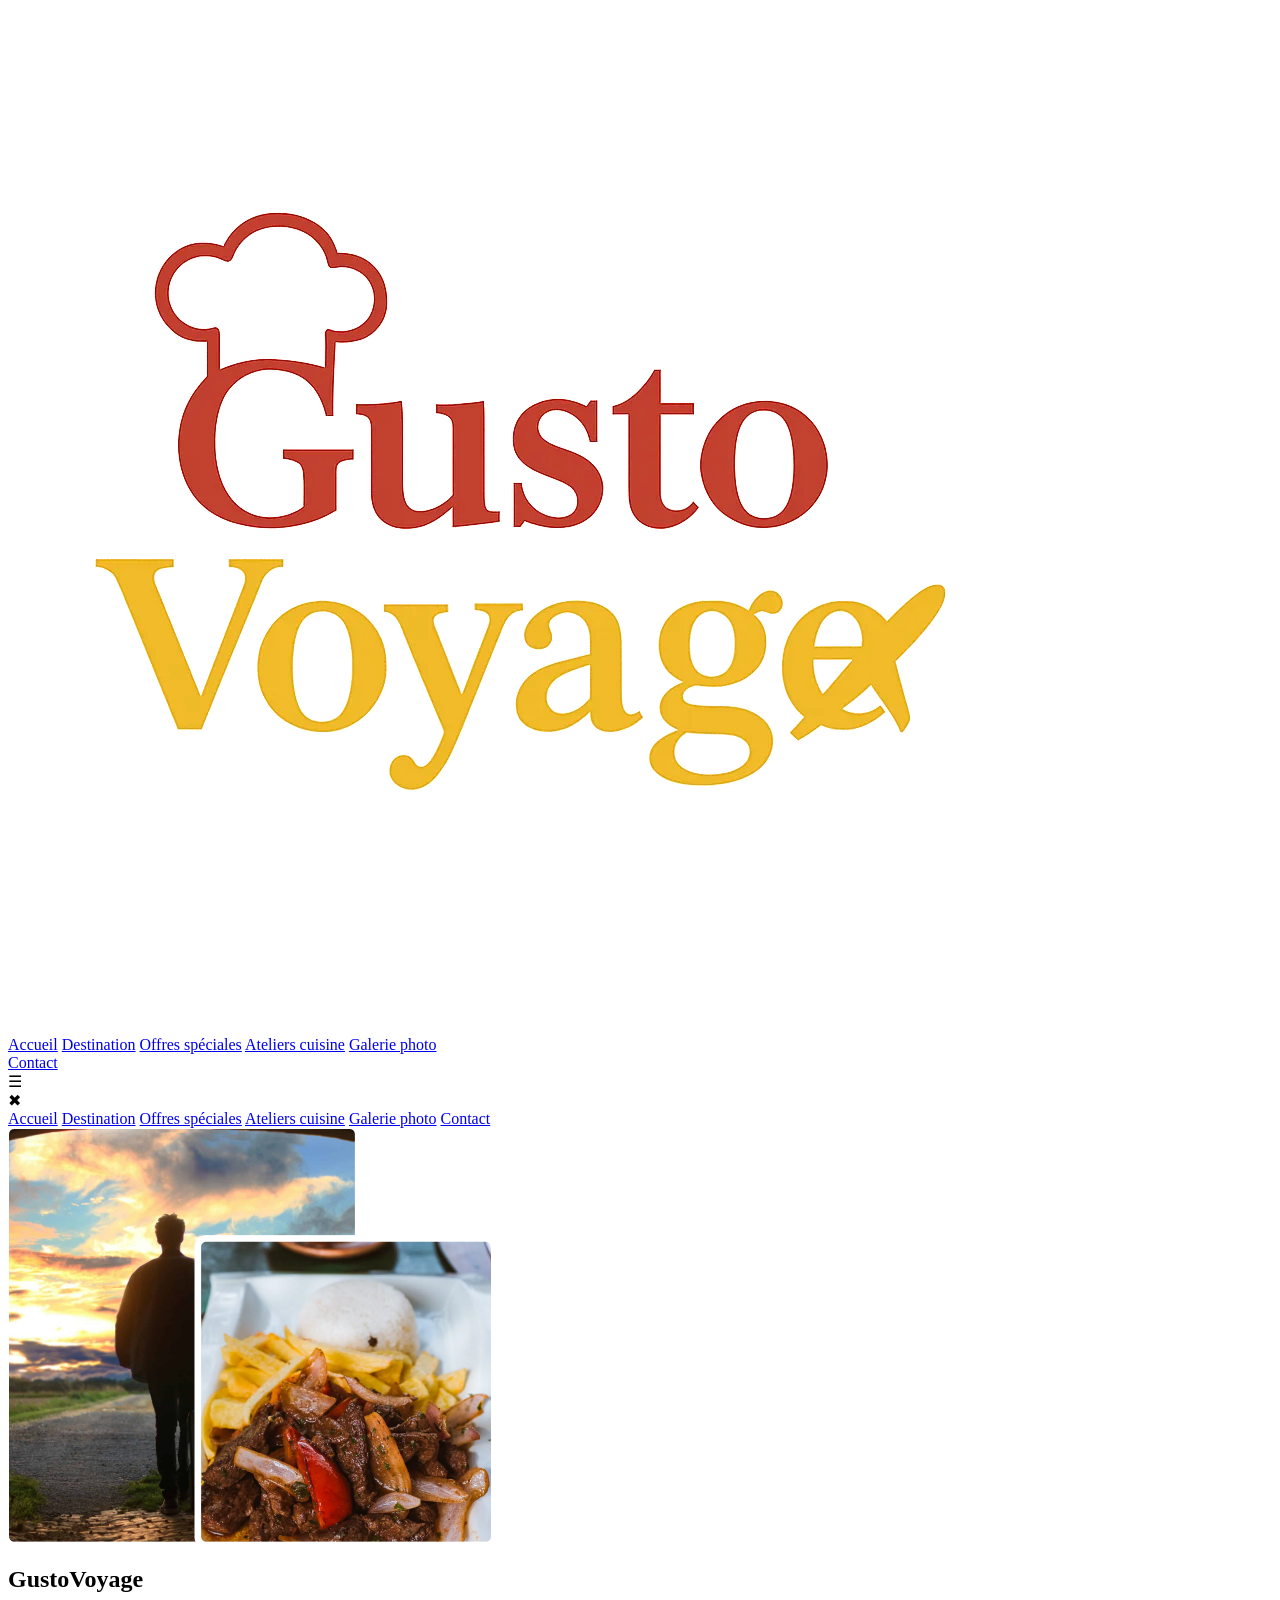
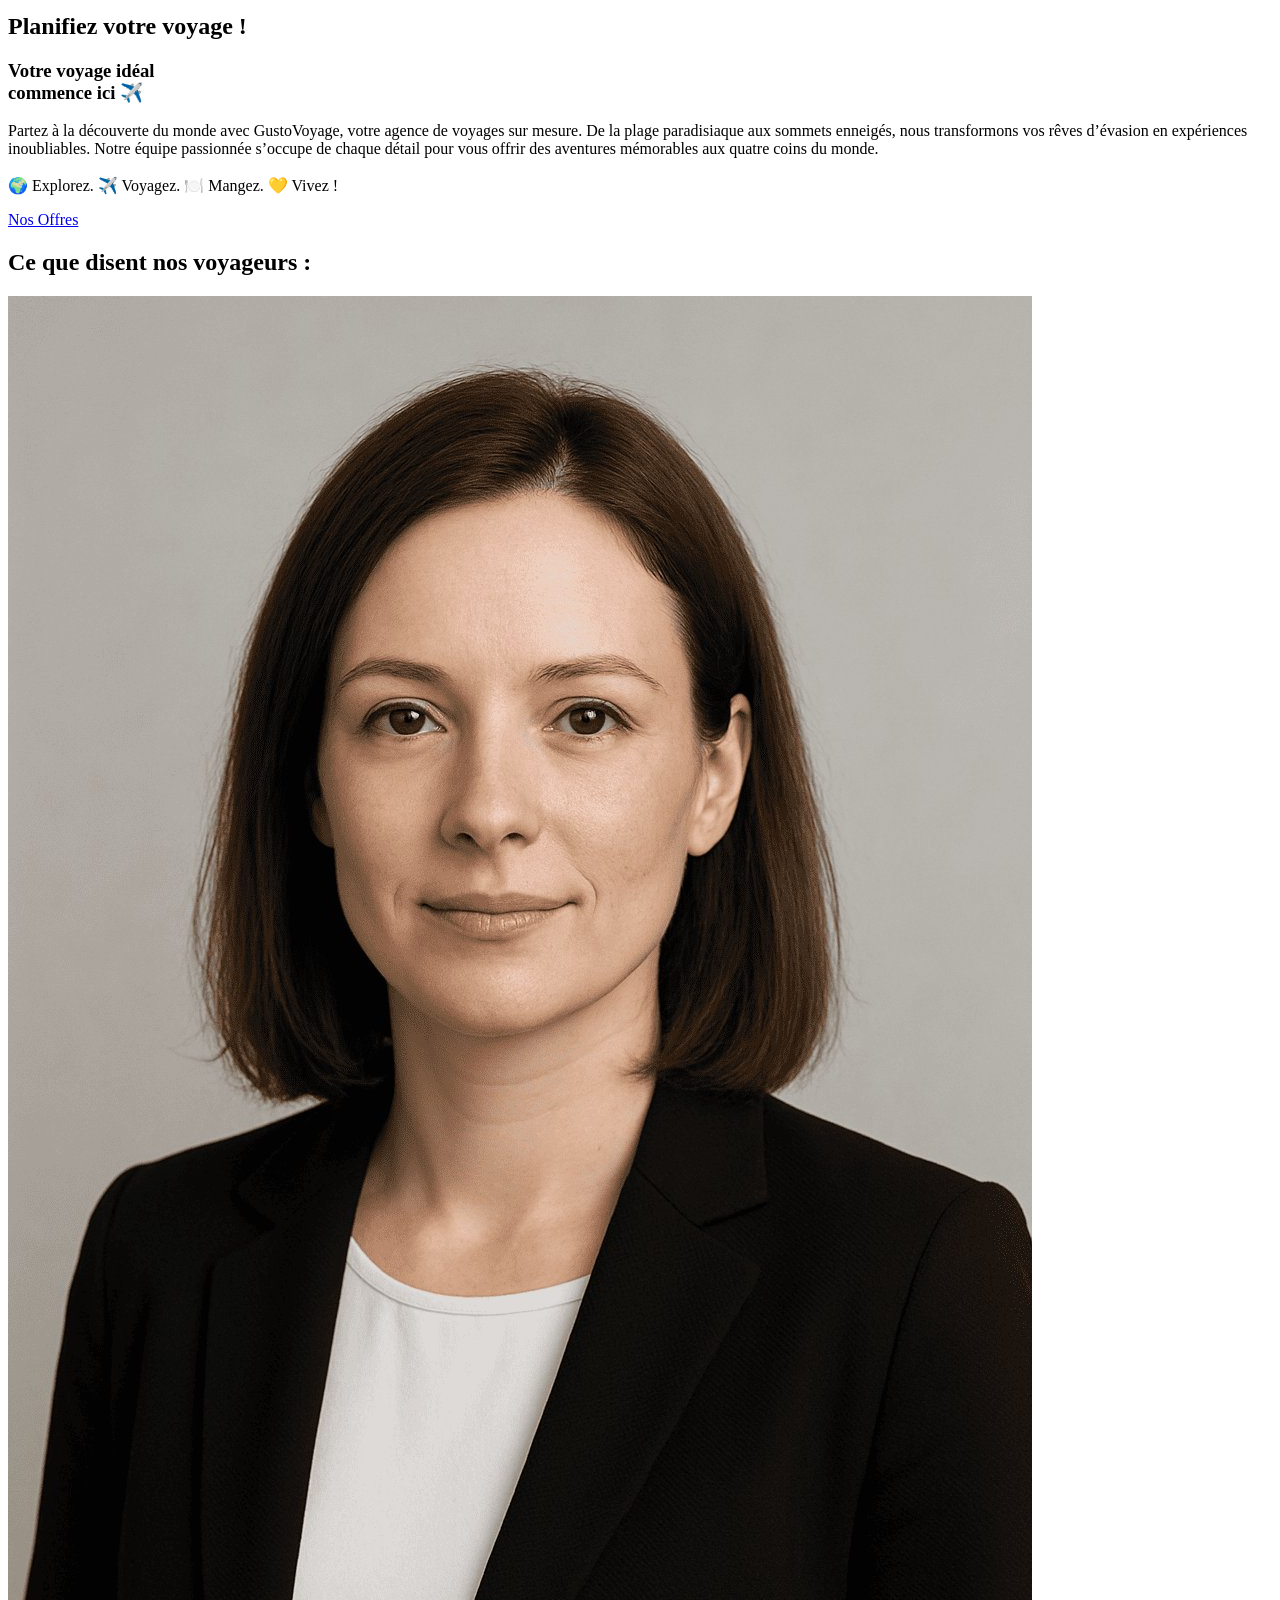
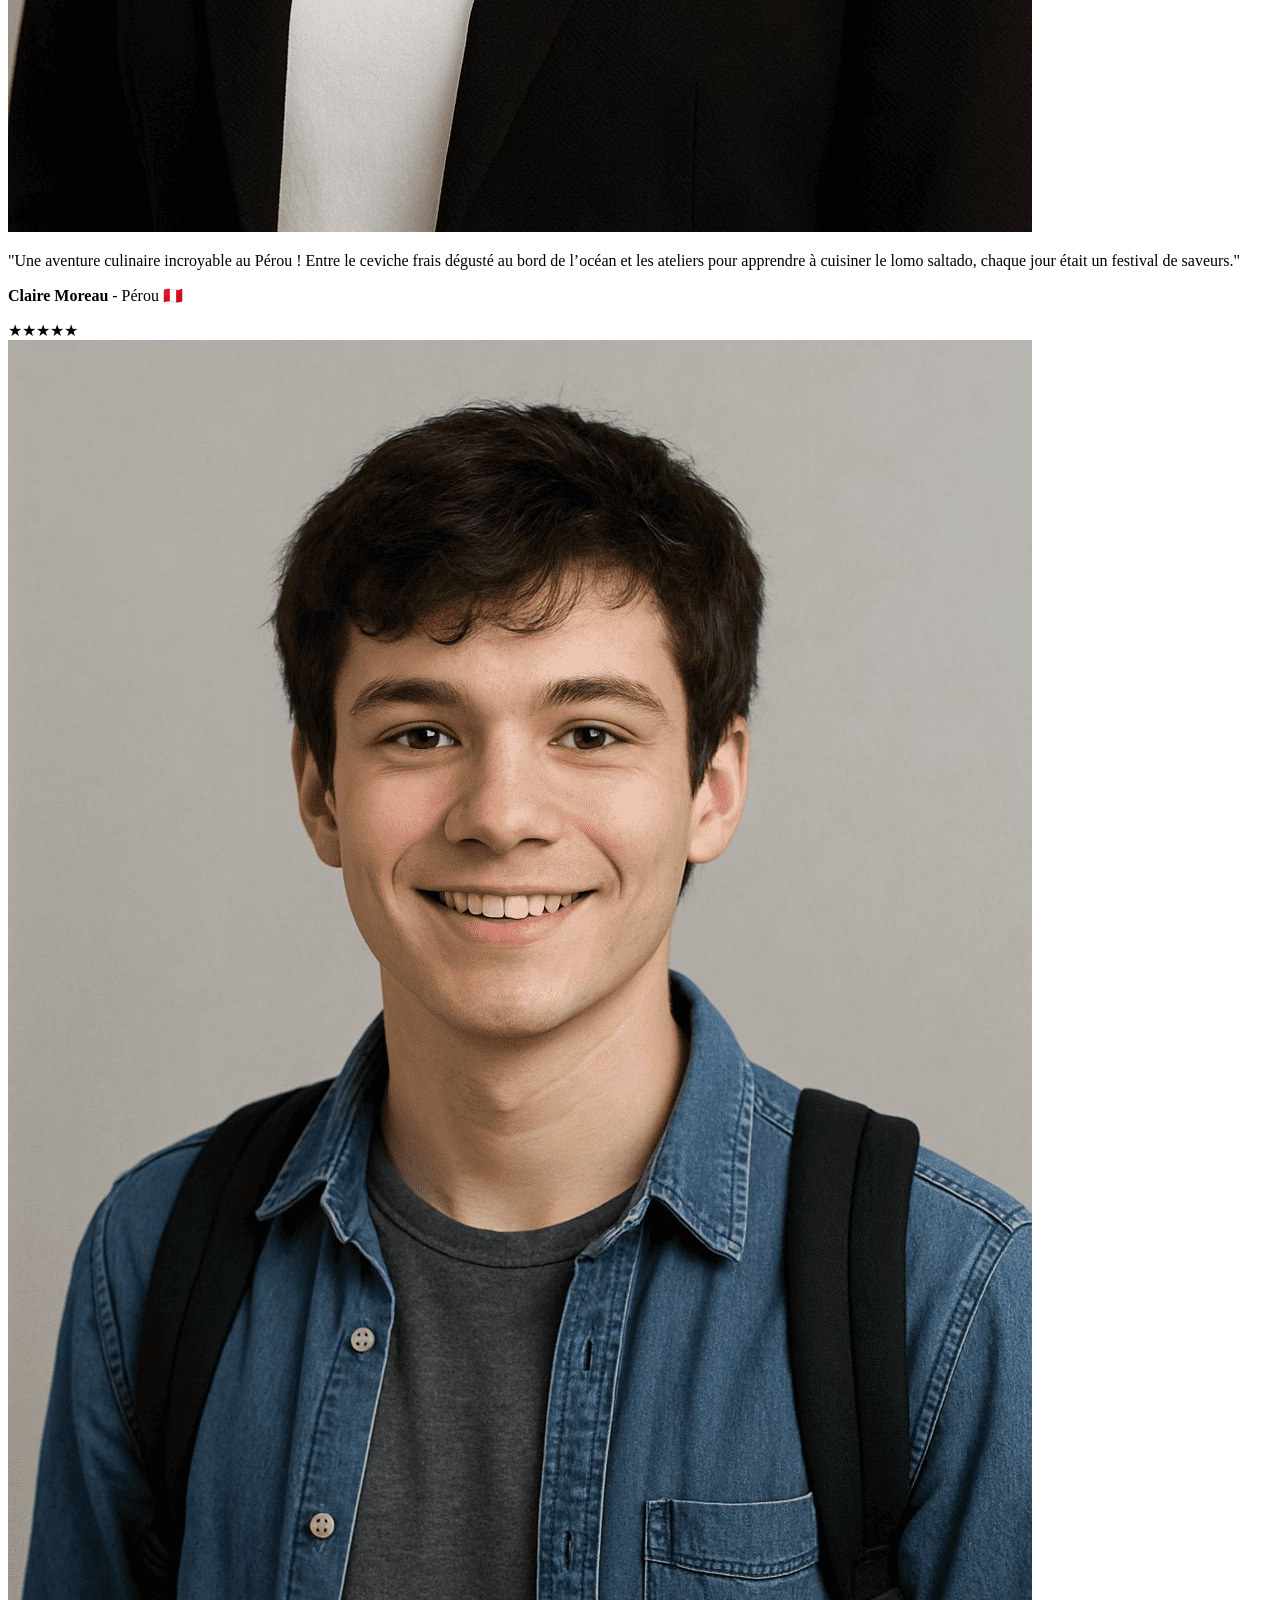
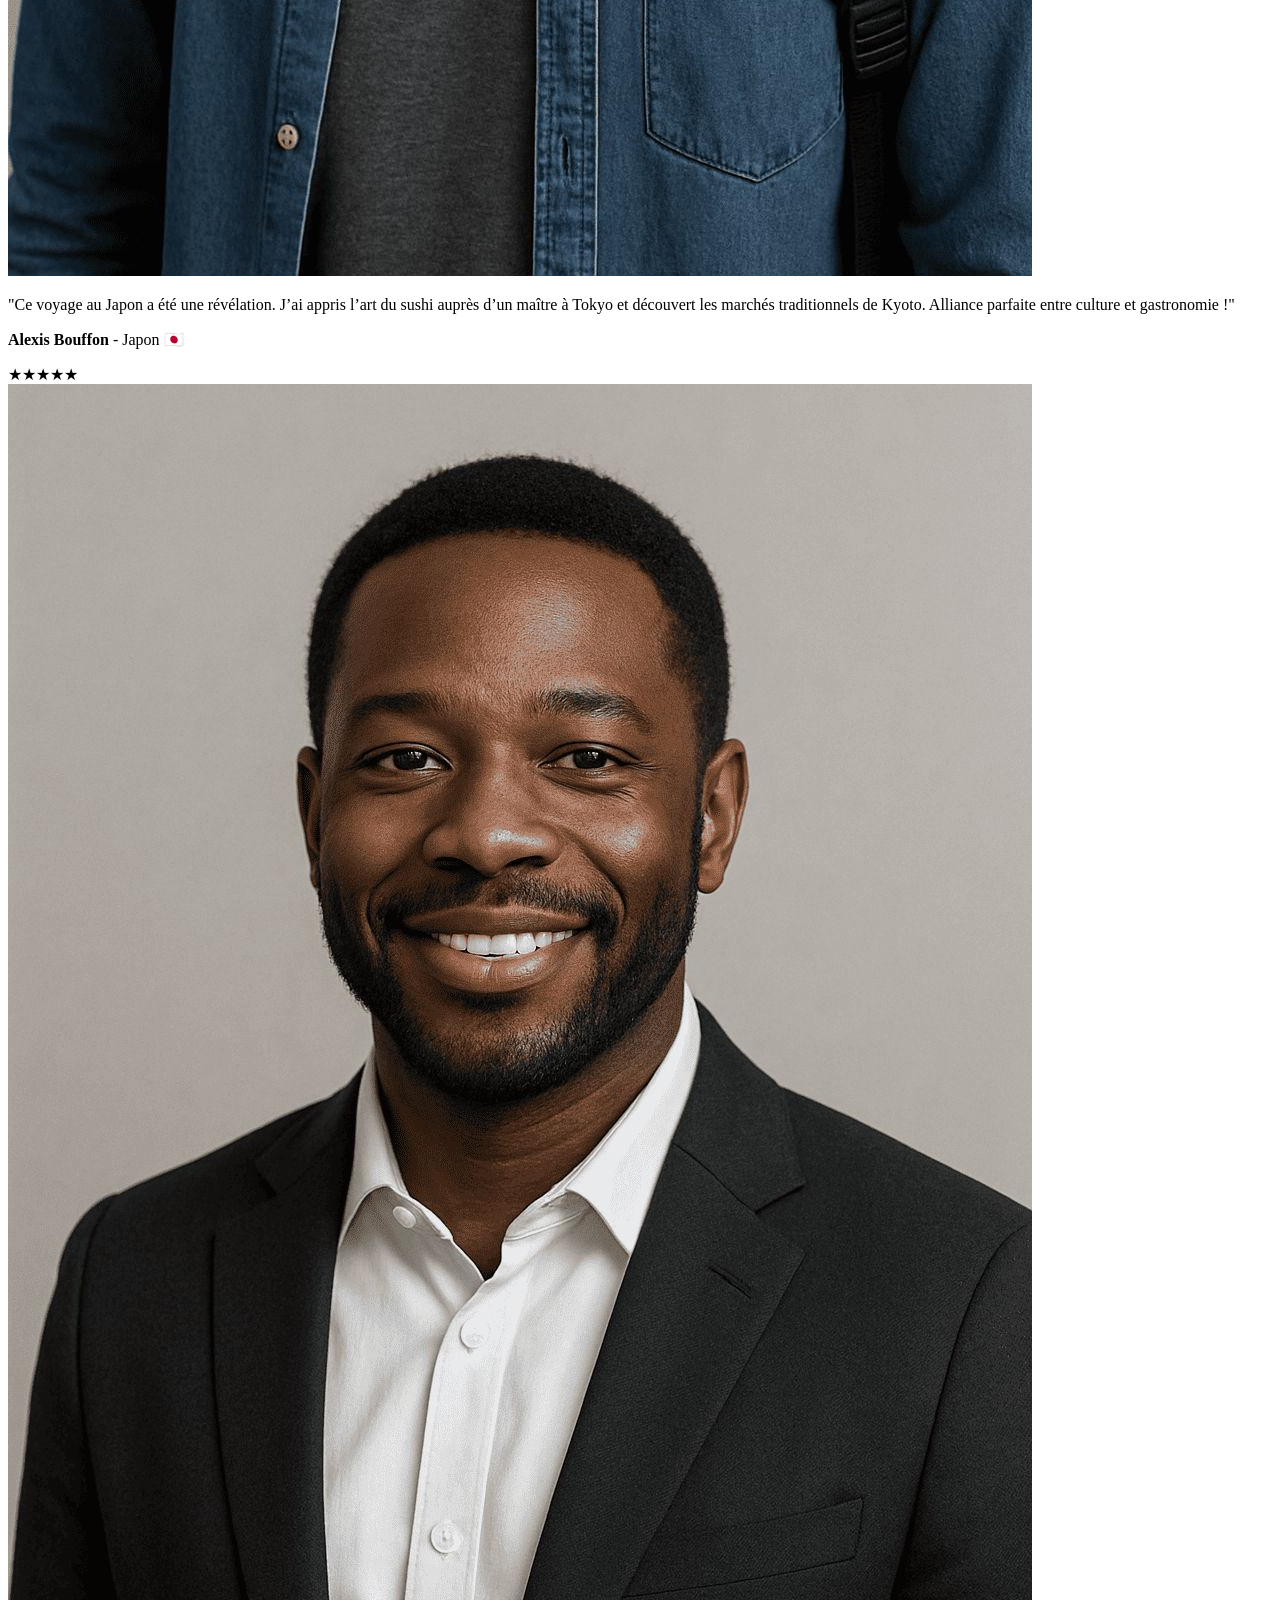
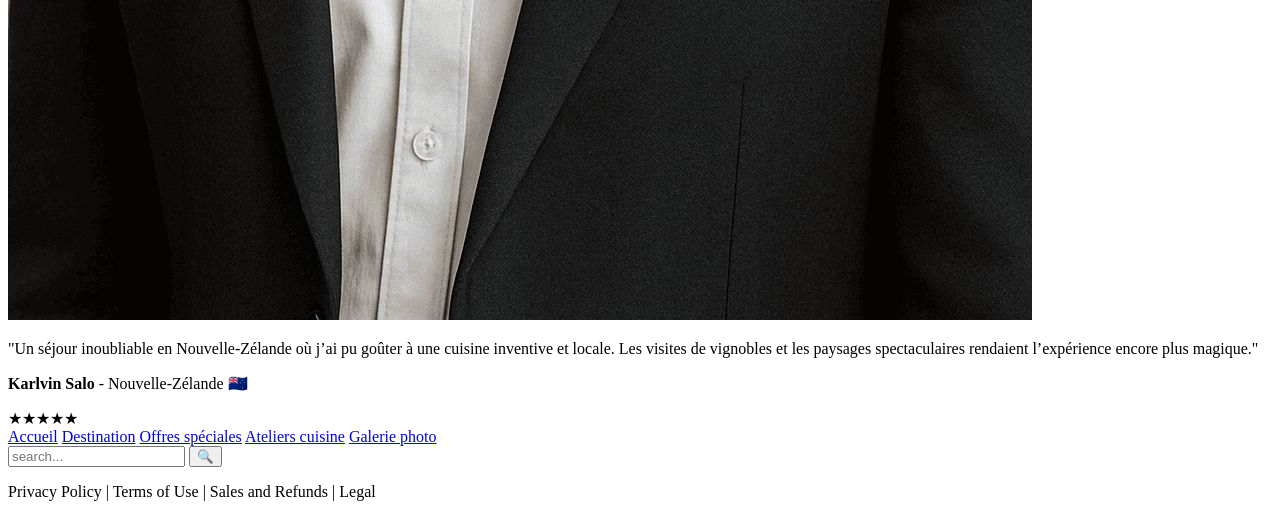
==== index.html @ ae790595 "first commit" ====
<!DOCTYPE html>
<html lang="fr">
<head>
  <meta charset="UTF-8">
  <meta name="viewport" content="width=device-width, initial-scale=1.0">
  <title>GustoVoyage</title>
  <link rel="stylesheet" href="./assets/css/style.scss">
  <link rel="shortcut icon" href="/assets/img/logoarrondi.webp">
  <link href="https://fonts.googleapis.com/css2?family=Open+Sans:wght@400;700&family=Playfair+Display:wght@700;800&display=swap" rel="stylesheet">
</head>
<body class="index">
<!-- Header -->
<header>
  <div class="logo">
    <img src="/assets/img/logoarrondi.webp" alt="GustoVoyage">
  </div>

  <!-- menu desktop -->
  <nav class="nav-desktop">
    <a href="#">Accueil</a>
    <a href="/pages/destinations.html">Destination</a>
    <a href="/pages/offresspeciale.html">Offres spéciales</a>
    <a href="/pages/atelierscuisine.html">Ateliers cuisine</a>
    <a href="/pages/galerie.html">Galerie photo</a>

  </nav>

  <!-- bouton contact desktop -->
  <a href="/pages/contact.html" class="btn-contact">Contact</a>

  <!-- menu burger (mobile) -->
  <div class="hamburger" id="hamburger">☰</div>

  <!-- menu overlay (mobile) -->
  <nav id="nav-menu">
    <div class="close-btn" id="close-btn">✖</div>
    <a href="#">Accueil</a>
    <a href="/pages/destinations.html">Destination</a>
    <a href="/pages/offresspeciale.html">Offres spéciales</a>
    <a href="/pages/atelierscuisine.html">Ateliers cuisine</a>
    <a href="/pages/galerie.html">Galerie photo</a>
    <a href="/pages/contact.html">Contact</a>
  </nav>
</header>

  <!-- Hero Section -->
  <section class="hero">
    <div class="hero-left">
      <img src="/assets/img/photoassemble.webp.png" alt="Voyage et plat">
    </div>
    <div class="hero-right">
      <h1>GustoVoyage</h1>
      <h2>Planifiez votre voyage !</h2>
      <h3>Votre voyage idéal <br> commence ici ✈️</h3>
      <p>Partez à la découverte du monde avec GustoVoyage, votre agence de voyages sur mesure.  
        De la plage paradisiaque aux sommets enneigés, nous transformons vos rêves d’évasion en expériences inoubliables.  
        Notre équipe passionnée s’occupe de chaque détail pour vous offrir des aventures mémorables aux quatre coins du monde.<br>
        <br>
      🌍 Explorez. ✈️ Voyagez. 🍽️ Mangez. 💛 Vivez !<br>
      </p>
      <a href="/pages/offresspeciale.html" class="btn-offres">Nos Offres</a>
    </div>
  </section>

  <!-- Testimonials -->
  <section class="testimonials">
    <h2>Ce que disent nos voyageurs :</h2>
    <div class="testimonial-list">
      <div class="testimonial">
        <img src="/assets/img/claire_moreau.webp" alt="Claire">
        <p>"Une aventure culinaire incroyable au Pérou ! Entre le ceviche frais dégusté au bord de l’océan et les ateliers pour apprendre à cuisiner le lomo saltado, chaque jour était un festival de saveurs."</p>
        <p><strong>Claire Moreau</strong> - Pérou 🇵🇪</p>
        <div class="stars">★★★★★</div>
      </div>
      <div class="testimonial">
        <img src="/assets/img/alexis_boufon.jpg" alt="Alexis">
        <p>"Ce voyage au Japon a été une révélation. J’ai appris l’art du sushi auprès d’un maître à Tokyo et découvert les marchés traditionnels de Kyoto. Alliance parfaite entre culture et gastronomie !"</p>
        <p><strong>Alexis Bouffon</strong> - Japon 🇯🇵</p>
        <div class="stars">★★★★★</div>
      </div>
      <div class="testimonial">
        <img src="/assets/img/karlvin_salo.jpg" alt="Karlvin">
        <p>"Un séjour inoubliable en Nouvelle-Zélande où j’ai pu goûter à une cuisine inventive et locale. Les visites de vignobles et les paysages spectaculaires rendaient l’expérience encore plus magique."</p>
        <p><strong>Karlvin Salo</strong> - Nouvelle-Zélande 🇳🇿</p>
        <div class="stars">★★★★★</div>
      </div>
    </div>
  </section>

  <!-- Footer -->
  <footer>
  <div class="footer-nav">
    <!-- Liens -->
    <div class="footer-links">
      <a href="#">Accueil</a>
      <a href="/pages/destinations.html">Destination</a>
      <a href="/pages/offresspeciale.html">Offres spéciales</a>
      <a href="/pages/atelierscuisine.html">Ateliers cuisine</a>
      <a href="/pages/galerie.html">Galerie photo</a>
    </div>

    <!-- Recherche -->
    <div class="footer-search">
      <input type="text" placeholder="search...">
      <button>🔍</button>
    </div>
  </div>

  <div class="footer-bottom">
    <p>Privacy Policy | Terms of Use | Sales and Refunds | Legal</p>
  </div>
</footer>

  <script>
    const hamburger = document.getElementById("hamburger");
    const navMenu = document.getElementById("nav-menu");
    const closeBtn = document.getElementById("close-btn");

    hamburger.addEventListener("click", () => {
      navMenu.classList.add("show");
    });

    closeBtn.addEventListener("click", () => {
      navMenu.classList.remove("show");
    });
  </script>
</body>
</html>
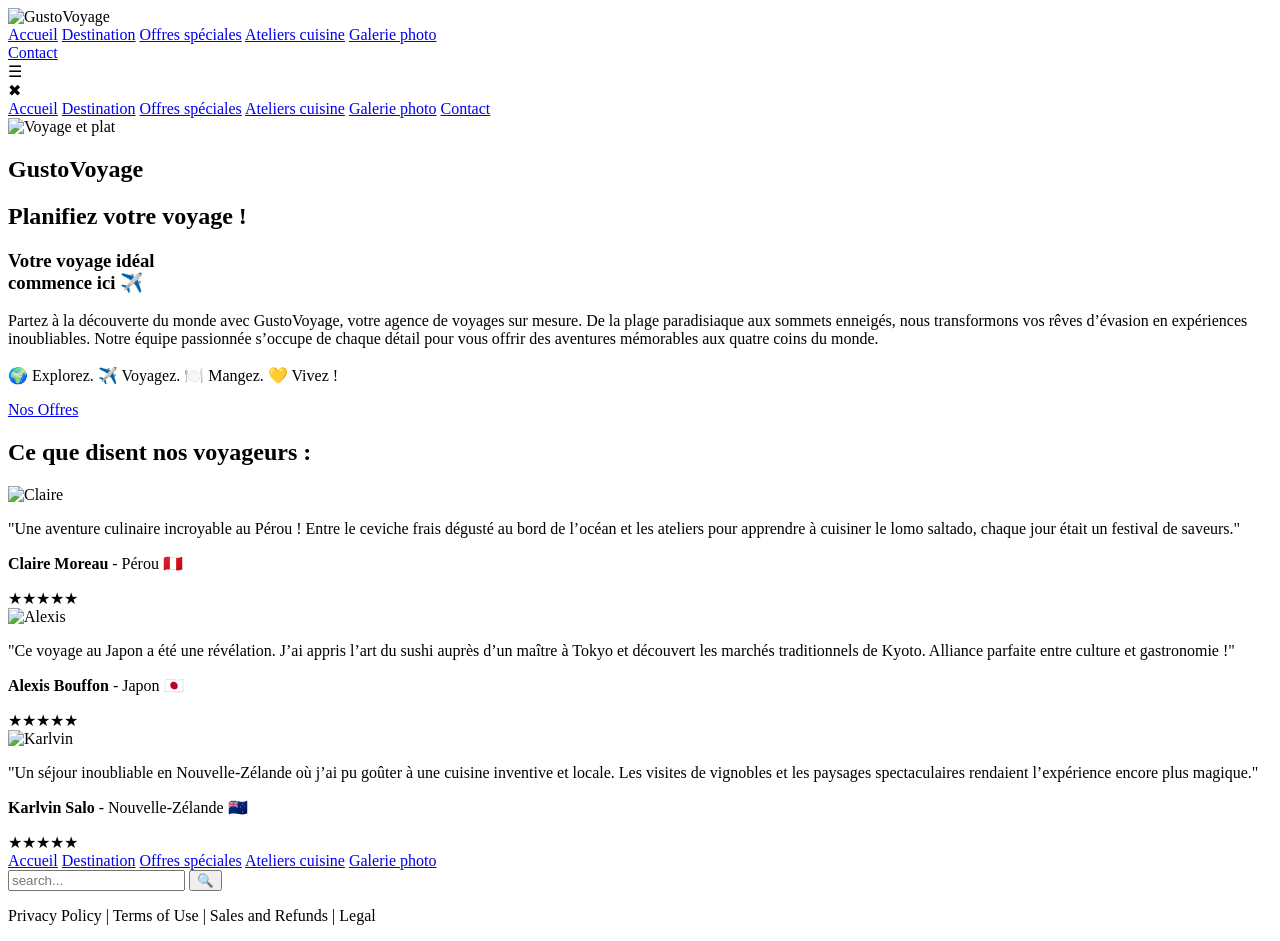
==== commit ea515c62: "modif chemin" ====
--- a/index.html
+++ b/index.html
@@ -1,32 +1,33 @@
 <!DOCTYPE html>
 <html lang="fr">
 <head>
+  <base href="/GustoVoyageA/">
   <meta charset="UTF-8">
   <meta name="viewport" content="width=device-width, initial-scale=1.0">
   <title>GustoVoyage</title>
-  <link rel="stylesheet" href="./assets/css/style.scss">
-  <link rel="shortcut icon" href="/assets/img/logoarrondi.webp">
+  <link rel="stylesheet" href="assets/css/style.css">
+  <link rel="shortcut icon" href="assets/img/logoarrondi.webp">
   <link href="https://fonts.googleapis.com/css2?family=Open+Sans:wght@400;700&family=Playfair+Display:wght@700;800&display=swap" rel="stylesheet">
 </head>
 <body class="index">
 <!-- Header -->
 <header>
   <div class="logo">
-    <img src="/assets/img/logoarrondi.webp" alt="GustoVoyage">
+    <img src="assets/img/logoarrondi.webp" alt="GustoVoyage">
   </div>
 
   <!-- menu desktop -->
   <nav class="nav-desktop">
     <a href="#">Accueil</a>
-    <a href="/pages/destinations.html">Destination</a>
-    <a href="/pages/offresspeciale.html">Offres spéciales</a>
-    <a href="/pages/atelierscuisine.html">Ateliers cuisine</a>
-    <a href="/pages/galerie.html">Galerie photo</a>
+    <a href="pages/destinations.html">Destination</a>
+    <a href="pages/offresspeciale.html">Offres spéciales</a>
+    <a href="pages/atelierscuisine.html">Ateliers cuisine</a>
+    <a href="pages/galerie.html">Galerie photo</a>
 
   </nav>
 
   <!-- bouton contact desktop -->
-  <a href="/pages/contact.html" class="btn-contact">Contact</a>
+  <a href="pages/contact.html" class="btn-contact">Contact</a>
 
   <!-- menu burger (mobile) -->
   <div class="hamburger" id="hamburger">☰</div>
@@ -35,18 +36,18 @@
   <nav id="nav-menu">
     <div class="close-btn" id="close-btn">✖</div>
     <a href="#">Accueil</a>
-    <a href="/pages/destinations.html">Destination</a>
-    <a href="/pages/offresspeciale.html">Offres spéciales</a>
-    <a href="/pages/atelierscuisine.html">Ateliers cuisine</a>
-    <a href="/pages/galerie.html">Galerie photo</a>
-    <a href="/pages/contact.html">Contact</a>
+    <a href="pages/destinations.html">Destination</a>
+    <a href="pages/offresspeciale.html">Offres spéciales</a>
+    <a href="pages/atelierscuisine.html">Ateliers cuisine</a>
+    <a href="pages/galerie.html">Galerie photo</a>
+    <a href="pages/contact.html">Contact</a>
   </nav>
 </header>
 
   <!-- Hero Section -->
   <section class="hero">
     <div class="hero-left">
-      <img src="/assets/img/photoassemble.webp.png" alt="Voyage et plat">
+      <img src="assets/img/photoassemble.webp.png" alt="Voyage et plat">
     </div>
     <div class="hero-right">
       <h1>GustoVoyage</h1>
@@ -58,7 +59,7 @@
         <br>
       🌍 Explorez. ✈️ Voyagez. 🍽️ Mangez. 💛 Vivez !<br>
       </p>
-      <a href="/pages/offresspeciale.html" class="btn-offres">Nos Offres</a>
+      <a href="pages/offresspeciale.html" class="btn-offres">Nos Offres</a>
     </div>
   </section>
 
@@ -67,19 +68,19 @@
     <h2>Ce que disent nos voyageurs :</h2>
     <div class="testimonial-list">
       <div class="testimonial">
-        <img src="/assets/img/claire_moreau.webp" alt="Claire">
+        <img src="assets/img/claire_moreau.webp" alt="Claire">
         <p>"Une aventure culinaire incroyable au Pérou ! Entre le ceviche frais dégusté au bord de l’océan et les ateliers pour apprendre à cuisiner le lomo saltado, chaque jour était un festival de saveurs."</p>
         <p><strong>Claire Moreau</strong> - Pérou 🇵🇪</p>
         <div class="stars">★★★★★</div>
       </div>
       <div class="testimonial">
-        <img src="/assets/img/alexis_boufon.jpg" alt="Alexis">
+        <img src="assets/img/alexis_boufon.jpg" alt="Alexis">
         <p>"Ce voyage au Japon a été une révélation. J’ai appris l’art du sushi auprès d’un maître à Tokyo et découvert les marchés traditionnels de Kyoto. Alliance parfaite entre culture et gastronomie !"</p>
         <p><strong>Alexis Bouffon</strong> - Japon 🇯🇵</p>
         <div class="stars">★★★★★</div>
       </div>
       <div class="testimonial">
-        <img src="/assets/img/karlvin_salo.jpg" alt="Karlvin">
+        <img src="assets/img/karlvin_salo.jpg" alt="Karlvin">
         <p>"Un séjour inoubliable en Nouvelle-Zélande où j’ai pu goûter à une cuisine inventive et locale. Les visites de vignobles et les paysages spectaculaires rendaient l’expérience encore plus magique."</p>
         <p><strong>Karlvin Salo</strong> - Nouvelle-Zélande 🇳🇿</p>
         <div class="stars">★★★★★</div>
@@ -93,10 +94,10 @@
     <!-- Liens -->
     <div class="footer-links">
       <a href="#">Accueil</a>
-      <a href="/pages/destinations.html">Destination</a>
-      <a href="/pages/offresspeciale.html">Offres spéciales</a>
-      <a href="/pages/atelierscuisine.html">Ateliers cuisine</a>
-      <a href="/pages/galerie.html">Galerie photo</a>
+      <a href="pages/destinations.html">Destination</a>
+      <a href="pages/offresspeciale.html">Offres spéciales</a>
+      <a href="pages/atelierscuisine.html">Ateliers cuisine</a>
+      <a href="pages/galerie.html">Galerie photo</a>
     </div>
 
     <!-- Recherche -->
